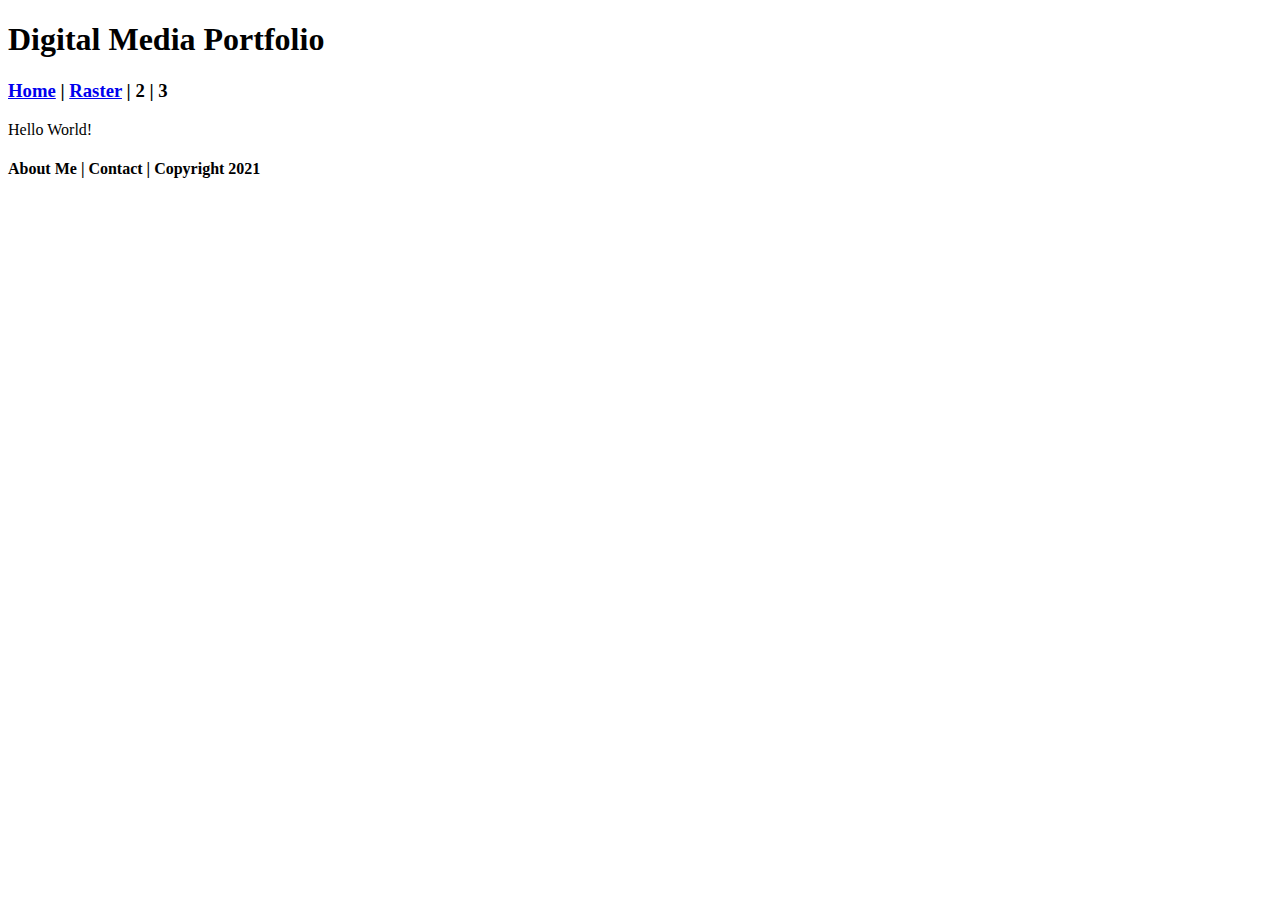
==== raster/index.html @ 2ddb23a4 "Rename index (1).html to index.html" ====
<!DOCTYPE html>
<html class="homePage">
<head>
	<!-- This is a comment! Text here will be ignored by the browser. -->
	<meta charset="UTF-8">
	<title>My Portfolio</title>
	<link href="myCSS.css" rel="stylesheet" type="text/css">
</head>
<body>
<div class="container">
  <div class="header">
  	<h1>Digital Media Portfolio</h1>
  </div>
  <div class="nav">
    <h3><a href="index.html">Home</a> | <a href="raster/index.html">Raster</a> | 2 | 3</h3>
  </div>
  <div class="content">Hello World!</div>
  <div class="footer">
    <h4>About Me | Contact | Copyright 2021</h4>
  </div>
</div>
</body>
</html>
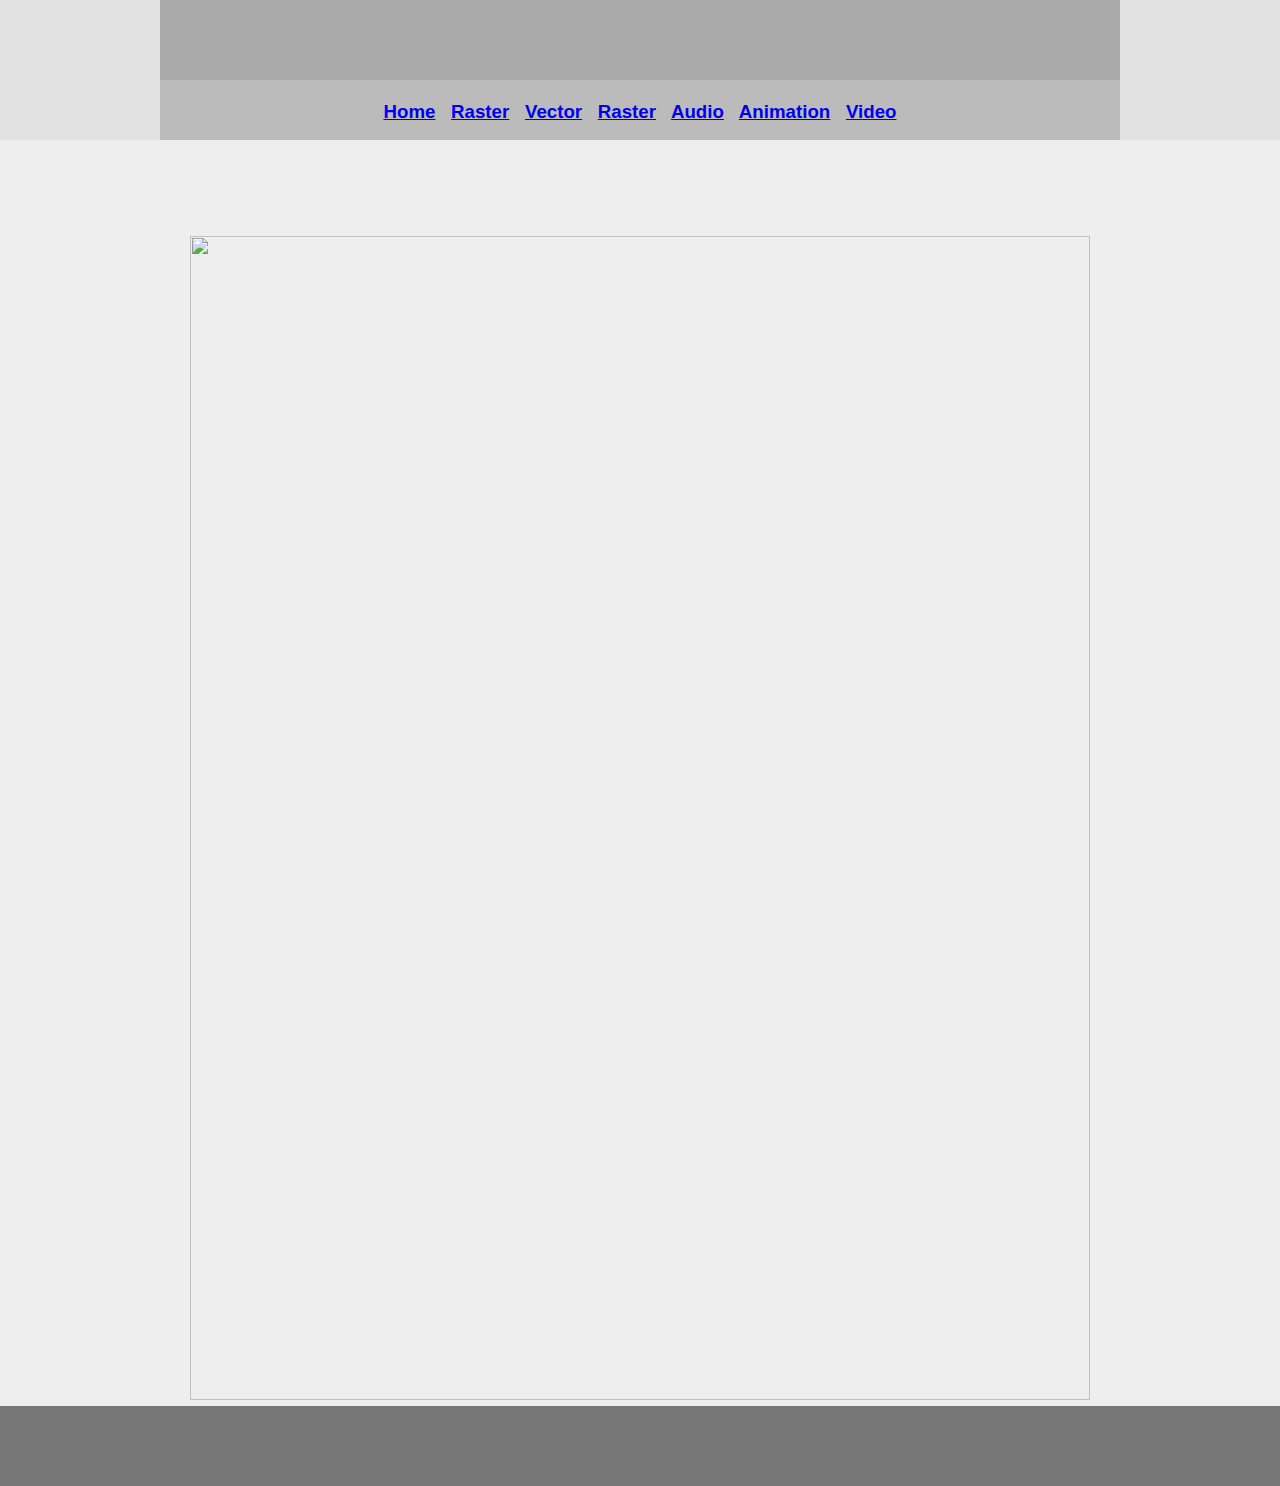
==== commit 50dd7788: "Update and rename index (3).html to index.html" ====
--- a/raster/index.html
+++ b/raster/index.html
@@ -3,19 +3,25 @@
 <head>
 	<!-- This is a comment! Text here will be ignored by the browser. -->
 	<meta charset="UTF-8">
-	<title>My Portfolio</title>
-	<link href="myCSS.css" rel="stylesheet" type="text/css">
+	<title>raster projects</title>
+	<link href="../myCSS.css" rel="stylesheet" type="text/css">
 </head>
 <body>
 <div class="container">
   <div class="header">
-  	<h1>Digital Media Portfolio</h1>
+  	<h1>Photoshop Projects</h1>
   </div>
   <div class="nav">
-    <h3><a href="index.html">Home</a> | <a href="raster/index.html">Raster</a> | 2 | 3</h3>
+    <h3><a href="../index.html">Home</a> | <a href="index.html">Raster</a> | <a href="../vector/index.html">Vector</a> | <a href="..raster/index.html">Raster</a> | <a href="../audio/index.html">Audio</a> | <a href="../animation/index.html">Animation</a> | <a href="../video/index.html">Video</a> <h3>
   </div>
-  <div class="content">Hello World!</div>
-  <div class="footer">
+  
+	    </div>
+	    <div class="content">
+	    <h2>Raster Project: Magazine Cover Sept 2021</h2>
+	    <br><img src="MagCover.png" width="900" height="1164"></br>
+	    
+	    </div>
+	    <div class="footer">
     <h4>About Me | Contact | Copyright 2021</h4>
   </div>
 </div>
--- a/myCSS.css
+++ b/myCSS.css
@@ -0,0 +1,59 @@
+@charset "UTF-8";
+/* This is a comment! Text here will be ignored by the browser. */
+body {font: 100%/1.4 Verdana, Arial, Helvetica, sans-serif;
+     background-color: #FFF;
+     margin: 0;
+     padding: 0;
+     color: #0000;
+	margin: 0 auto;
+}
+.homePage {
+	background: #22222222;
+}
+.container {
+	width: 960px;
+	margin: 0 auto;
+}
+.header {
+	background: #AAAAAA;
+	text-align: center;
+	margin: 0px;
+	padding: 5;
+	float: left;
+	width: 100%;
+	height: 80px;
+	
+}
+.nav {
+	background: #BBBBBB;
+	margin: 0px;
+	padding: 5;
+	float: left;
+	width: 100%;
+	height: 60px;
+	text-align: center;
+}
+.content {
+	background: #EEE;
+	margin: 0px;
+	float: left;
+	width: 100%;
+	text-align: center;
+}
+.footer {
+	background: #777777;
+	margin: 0px;
+	padding: 5;
+	float: left;
+	width: 100%;
+	height: 80px;
+	text-align: center;
+}
+a:link {
+     color: #0000000;
+}
+a:visited {
+     color: #00;
+}
+a:hover, a:active, a:focus { 
+     text-decoration: highlight;
